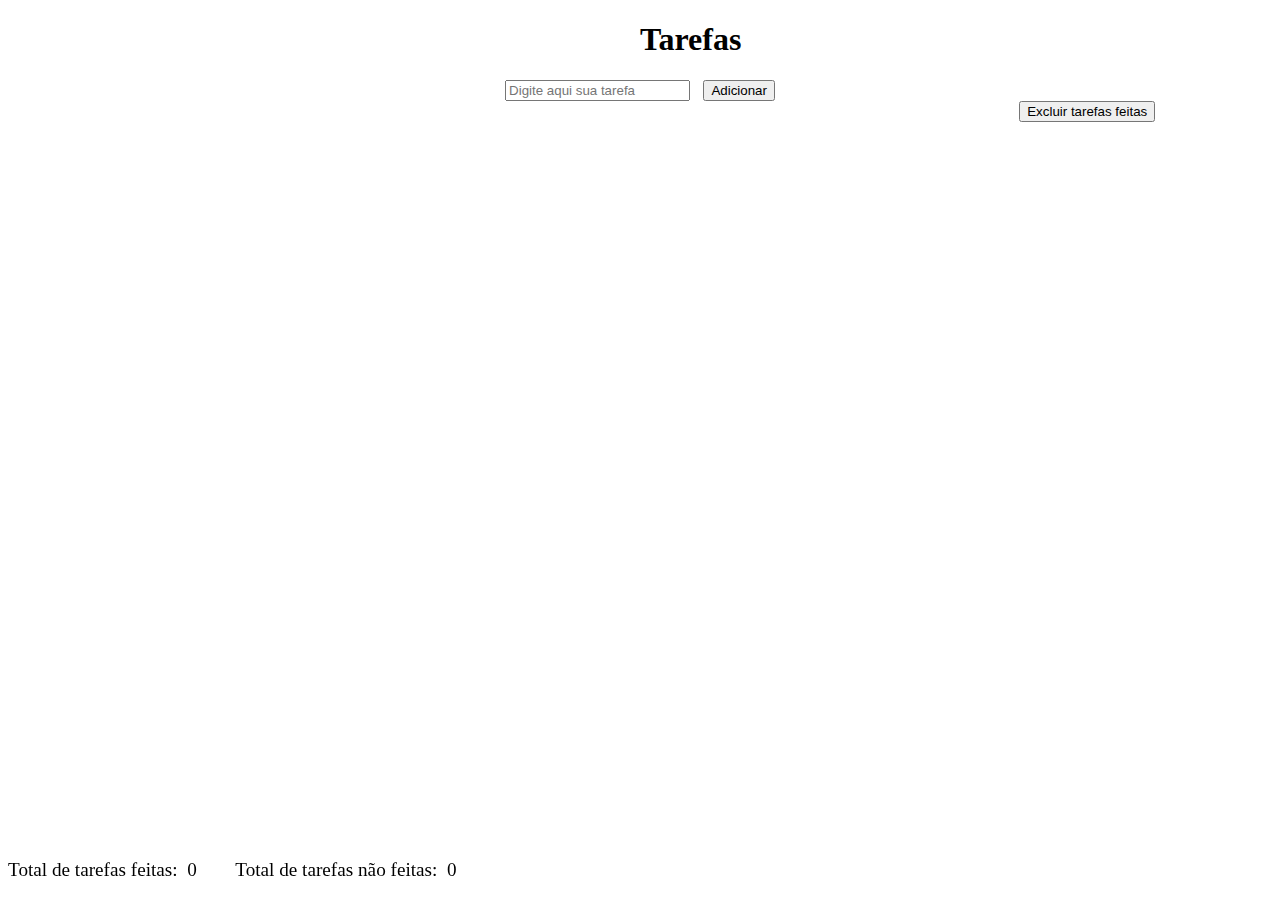
==== tarefas/index.html @ c8ff5de2 "Adiciona desafio lista de tarefas" ====
<!DOCTYPE html>
<html lang="br">
  <head>
    <title>Lista de Tarefas</title>
    <meta charset="UTF-8">
    <meta name="viewport" content="width=device-width, initial-scale=1">
    <link href="css/style.css" rel="stylesheet">
  </head>
  <body>
    <h1>Tarefas</h1>
    <div class="tarefas-topo">
      <input type="text" id="tarefa" placeholder="Digite aqui sua tarefa">
      <button id="adicionarBotao">Adicionar</button>
    </div>
    <div class="botaoResetar">
      <button id="deletarFeitas">Excluir tarefas feitas</button>
    </div>
    <div id="listaTarefas">
    </div>
    <script src="js/script.js"></script>
  </body>
  <footer>
    <div class="total">
      <p>Total de tarefas feitas: </p>
      <p id='tarefasFeitas'>0</p>
    </div>
    <div class="total">
      <p>Total de tarefas não feitas: </p>
      <p id="tarefasNaoFeitas">0</p>
    </div>
</html>
---- tarefas/css/style.css ----
body {
  align-items: center;
}

h1 {
  margin-left:50%;
  margin-right:50%;
}

footer {
  position: fixed;
  width: 100%;
  display: flex;
  bottom: 0;
  margin-top: 60%;
  align-content: space-between;
}

.tarefas-topo {
  display:flex;
  justify-content:center;
  align-items: center;
}

.divTarefa {
  justify-content:center;
  align-items: center;
  height: 2em;
}

.total {
  display: flex;
  margin-right: 2em;
  font-size: larger;
}

.botaoResetar {
  width: 20%;
  float: inline-end;
}

#tarefasFeitas {
  margin-left: 0.5em;
}

#tarefasNaoFeitas {
  margin-left: 0.5em;
}

#listaTarefas {
  margin-top: 2em;
}

#tarefa {
  margin-right: 1em
}
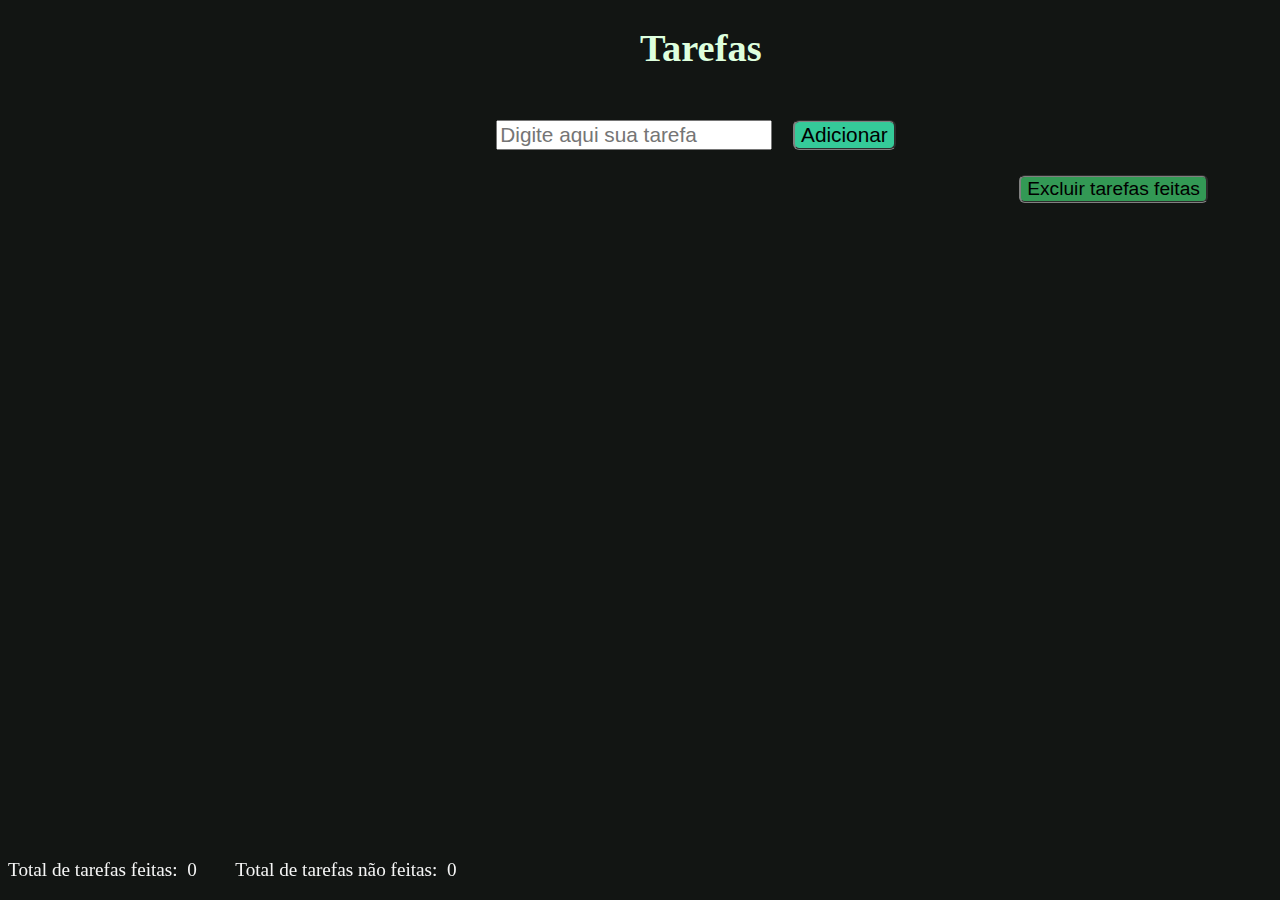
==== commit 94bea7b3: "Cria modal adicionar vazio" ====
--- a/tarefas/index.html
+++ b/tarefas/index.html
@@ -17,6 +17,14 @@
     </div>
     <div id="listaTarefas">
     </div>
+    <!-- MODAL -->
+     <div class="modal" id="modal1">
+       <div class="modal-content">
+         <div class="modal-close-button" id="modal-close-button">X</div>
+         <div class="modal-text">Você não escreveu nenhuma tarefa!</div>
+       </div>
+     </div>
+     <!-- FIMMODAL -->
     <script src="js/script.js"></script>
   </body>
   <footer>
--- a/tarefas/css/style.css
+++ b/tarefas/css/style.css
@@ -1,11 +1,22 @@
 
 body {
   align-items: center;
+  background-color: #121513;
 }
 
 h1 {
   margin-left:50%;
   margin-right:50%;
+  font-size: 2.4em;
+  color: #deffde;
+}
+
+button {
+  font-size: 1.3em;
+  border-radius: 0.3em;
+  border-spacing: 2em;
+  border-block-style: groove;
+  border-color: gray;
 }
 
 footer {
@@ -17,16 +28,23 @@
   align-content: space-between;
 }
 
+p {
+  color: whitesmoke;
+}
+
 .tarefas-topo {
   display:flex;
   justify-content:center;
   align-items: center;
+  height: 5em;
+  padding-left: 7em;
 }
 
 .divTarefa {
   justify-content:center;
   align-items: center;
   height: 2em;
+  font-size: 1.4em;
 }
 
 .total {
@@ -53,5 +71,67 @@
 }
 
 #tarefa {
+  font-size: 1.3em;
   margin-right: 1em
 }
+
+#deletarFeitas {
+  font-size: 1.2em;
+  background-color: #339955;
+}
+
+#deletarFeitas:hover {
+  font-size: 1.2em;
+  background-color: #99ff99;
+}
+
+#adicionarBotao {
+  background-color: #35ca99;
+}
+
+#adicionarBotao:hover {
+  background-color: #99ff99;
+}
+
+.modal {
+  display: none;
+  position: fixed;
+  z-index: 1;
+  left: 0;
+  top: 0;
+  width: 100%;
+  height: 100%;
+  overflow: auto;
+  background-color: #333;
+  background-color: rgba(0, 0, 0, 0.7);
+  animation: scaleup 0.2s ease-in;
+}
+
+.modal-content {
+    position: absolute;
+    top: 50%;
+    background-color: #f2f2f2;
+    border-radius: 5px;
+    padding: 20px;
+    left: 50%;
+    transform: translateX(-50%) translateY(-50%);
+  }
+
+.modal-text {
+  color: black;
+}
+
+.modal-close-button {
+    position: absolute;
+    background-color: #003a0c;
+    padding: 0.2em 0.5em;
+    border-radius: 50%;
+    color: #fff;
+    right: -20px;
+    top: -20px;
+    cursor: pointer;
+}
+
+.show-modal {
+    display: block;
+}
